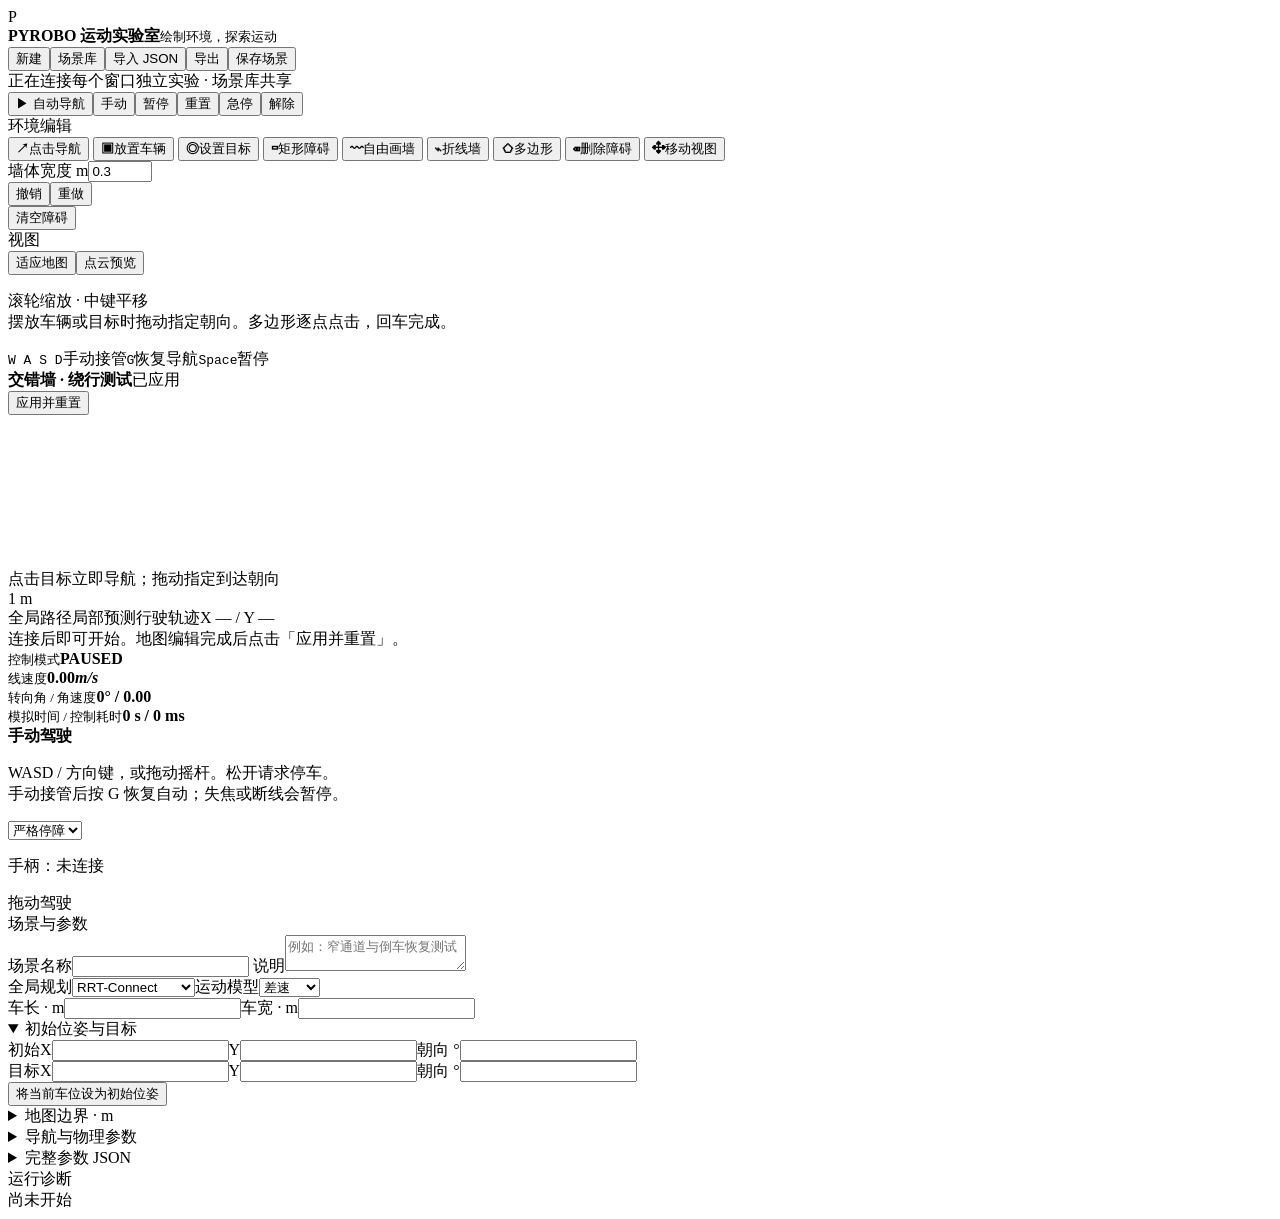
==== pyrobo/apps/web_sim/static/index.html @ 8983140a "refactor: package interactive apps and move navigation benchmarks out of examples" ====
<!doctype html>
<html lang="zh-CN">
  <head>
    <meta charset="utf-8" />
    <meta name="viewport" content="width=device-width,initial-scale=1" />
    <meta name="theme-color" content="#162a34" />
    <title>Pyrobo · 运动实验室</title>
    <link
      rel="icon"
      href="data:image/svg+xml,%3Csvg xmlns='http://www.w3.org/2000/svg' viewBox='0 0 32 32'%3E%3Crect width='32' height='32' rx='7' fill='%23147d73'/%3E%3Ctext x='8' y='24' fill='white' font-size='24' font-family='sans-serif'%3EP%3C/text%3E%3C/svg%3E"
    />
    <link rel="stylesheet" href="/static/style.css" />
    <script type="module" src="/static/app.js"></script>
  </head>
  <body>
    <header>
      <div class="brand">
        <span class="brand-mark">P</span>
        <div>
          <strong>PYROBO <span>运动实验室</span></strong
          ><small>绘制环境，探索运动</small>
        </div>
      </div>
      <div class="file-actions">
        <button id="new-scene">新建</button
        ><button id="library-open">场景库</button
        ><button id="import-button">导入 JSON</button
        ><button id="export">导出</button
        ><button id="save" class="primary">保存场景</button>
      </div>
      <input
        id="import-file"
        type="file"
        accept=".json,application/json"
        hidden
      />
    </header>
    <div class="session-bar">
      <div>
        <span id="connection" class="badge">正在连接</span
        ><button id="reconnect" hidden>重新连接</button
        ><span class="muted desktop-only">每个窗口独立实验 · 场景库共享</span>
      </div>
      <div class="run-actions">
        <button data-action="auto" class="primary" title="G">▶ 自动导航</button
        ><button data-action="manual" title="M">手动</button
        ><button data-action="paused" title="Space">暂停</button
        ><button data-action="reset" title="Home">重置</button
        ><button data-action="estop" class="danger" title="E">急停</button
        ><button data-action="release" title="R">解除</button>
      </div>
    </div>
    <main>
      <aside class="tools panel">
        <div class="section-label">环境编辑</div>
        <div id="tools" class="tool-list">
          <button data-tool="navigate" class="selected">
            <b>↗</b>点击导航
          </button>
          <button data-tool="robot"><b>▣</b>放置车辆</button>
          <button data-tool="goal"><b>◎</b>设置目标</button>
          <button data-tool="rect"><b>▭</b>矩形障碍</button>
          <button data-tool="brush"><b>〰</b>自由画墙</button>
          <button data-tool="polyline"><b>⌁</b>折线墙</button>
          <button data-tool="polygon"><b>⬠</b>多边形</button>
          <button data-tool="erase"><b>⌫</b>删除障碍</button>
          <button data-tool="pan"><b>✥</b>移动视图</button>
        </div>
        <button id="finish-polygon" hidden>完成多边形 ↵</button>
        <label
          >墙体宽度 <span class="unit">m</span
          ><input
            id="brush-width"
            type="number"
            value="0.3"
            min="0.05"
            max="3"
            step="0.05"
        /></label>
        <div class="paired">
          <button id="undo">撤销</button><button id="redo">重做</button>
        </div>
        <button id="clear-obstacles">清空障碍</button>
        <div class="section-label">视图</div>
        <div class="paired">
          <button id="fit">适应地图</button
          ><button id="points-toggle">点云预览</button>
        </div>
        <p class="help">
          滚轮缩放 · 中键平移<br />摆放车辆或目标时拖动指定朝向。多边形逐点点击，回车完成。
        </p>
        <div class="key-hint">
          <kbd>W A S D</kbd><span>手动接管</span><kbd>G</kbd
          ><span>恢复导航</span><kbd>Space</kbd><span>暂停</span>
        </div>
      </aside>
      <section class="workspace">
        <div class="canvas-heading">
          <div>
            <strong id="scene-title">交错墙 · 绕行测试</strong
            ><span id="edit-status" class="muted">已应用</span>
          </div>
          <div class="paired">
            <button id="apply" class="primary">应用并重置</button>
          </div>
        </div>
        <div class="canvas-wrap">
          <canvas id="map" aria-label="交互地图画布"></canvas>
          <div id="tool-hint" class="canvas-hint">
            点击目标立即导航；拖动指定到达朝向
          </div>
          <div id="scale" class="scale">1 m</div>
        </div>
        <div class="legend">
          <span><i class="route"></i>全局路径</span
          ><span><i class="forecast"></i>局部预测</span
          ><span><i class="trail"></i>行驶轨迹</span
          ><span id="coordinates">X — / Y —</span>
        </div>
        <div id="message" role="status">
          连接后即可开始。地图编辑完成后点击「应用并重置」。
        </div>
        <div class="telemetry">
          <div><small>控制模式</small><strong id="mode">PAUSED</strong></div>
          <div>
            <small>线速度</small
            ><strong><span id="speed">0.00</span><em>m/s</em></strong>
          </div>
          <div>
            <small>转向角 / 角速度</small><strong id="turn">0° / 0.00</strong>
          </div>
          <div>
            <small>模拟时间 / 控制耗时</small
            ><strong id="timing">0 s / 0 ms</strong>
          </div>
        </div>
        <div class="manual-panel">
          <div>
            <strong>手动驾驶</strong>
            <p class="help">
              WASD / 方向键，或拖动摇杆。松开请求停车。<br />手动接管后按 G
              恢复自动；失焦或断线会暂停。
            </p>
            <select id="policy" aria-label="手动辅助策略">
              <option value="teleop_stop">严格停障</option>
              <option value="teleop_avoid">辅助绕障</option>
            </select>
            <p id="gamepad-status" class="help">手柄：未连接</p>
          </div>
          <div id="joystick" aria-label="虚拟摇杆">
            <div class="stick-axis"></div>
            <div id="stick-knob"></div>
            <span>拖动驾驶</span>
          </div>
        </div>
      </section>
      <aside class="inspector panel">
        <div class="section-label">场景与参数</div>
        <label>场景名称<input id="scene-name" maxlength="80" /></label>
        <label
          >说明<textarea
            id="scene-description"
            rows="2"
            placeholder="例如：窄通道与倒车恢复测试"
          ></textarea>
        </label>
        <div class="paired">
          <label
            >全局规划<select id="planner">
              <option value="rrt_connect">RRT-Connect</option>
              <option value="voronoi">Voronoi + D* Lite</option>
            </select></label
          ><label
            >运动模型<select id="model">
              <option value="differential">差速</option>
              <option value="ackermann">阿克曼</option>
            </select></label
          >
        </div>
        <div class="paired">
          <label
            >车长 · m<input
              id="body-length"
              type="number"
              min="0.05"
              step="0.1" /></label
          ><label
            >车宽 · m<input id="body-width" type="number" min="0.05" step="0.1"
          /></label>
        </div>
        <details open>
          <summary>初始位姿与目标</summary>
          <div class="pose-row">
            <span>初始</span
            ><label>X<input id="start-x" type="number" step="0.1" /></label
            ><label>Y<input id="start-y" type="number" step="0.1" /></label
            ><label
              >朝向 °<input id="start-yaw" type="number" step="5"
            /></label>
          </div>
          <div class="pose-row">
            <span>目标</span
            ><label>X<input id="goal-x" type="number" step="0.1" /></label
            ><label>Y<input id="goal-y" type="number" step="0.1" /></label
            ><label>朝向 °<input id="goal-yaw" type="number" step="5" /></label>
          </div>
          <button id="current-as-start">将当前车位设为初始位姿</button>
        </details>
        <details>
          <summary>地图边界 · m</summary>
          <div class="paired">
            <label>X 最小<input id="xmin" type="number" step="1" /></label
            ><label>X 最大<input id="xmax" type="number" step="1" /></label>
          </div>
          <div class="paired">
            <label>Y 最小<input id="ymin" type="number" step="1" /></label
            ><label>Y 最大<input id="ymax" type="number" step="1" /></label>
          </div>
        </details>
        <details>
          <summary>导航与物理参数</summary>
          <div class="paired">
            <label
              >全局额外间距 · m<input
                id="planner-clearance"
                type="number"
                min="0"
                step="0.01"
            /></label>
            <label
              >目标入射距离 · m<input
                id="goal-approach"
                type="number"
                min="0"
                step="0.1"
                placeholder="自动"
            /></label>
          </div>
          <label
            >间距策略<select id="adaptive-clearance">
              <option value="adaptive">自动适应通道</option>
              <option value="fixed">固定额外间距</option>
            </select></label
          >
          <p class="help">
            自动模式将额外间距作为偏好，通道狭窄时缩减；车体碰撞安全边距始终保留。入射距离留空会自动适应终点空间。
          </p>
          <div class="paired">
            <label
              >控制周期 · s<input
                id="dt"
                type="number"
                min="0.02"
                step="0.01" /></label
            ><label
              >手动限速 · m/s<input
                id="manual-speed"
                type="number"
                min="0.01"
                step="0.1"
            /></label>
          </div>
          <div class="paired">
            <label
              >预测时长 · s<input
                id="horizon"
                type="number"
                min="0.1"
                step="0.1" /></label
            ><label
              >规划预算 · s<input
                id="budget"
                type="number"
                min="0.01"
                step="0.1"
            /></label>
          </div>
          <div class="paired">
            <label
              >质量 · kg<input
                id="mass"
                type="number"
                min="0.1"
                step="1" /></label
            ><label
              >驱动力 · N<input id="force" type="number" min="0.1" step="5"
            /></label>
          </div>
        </details>
        <details>
          <summary>完整参数 JSON</summary>
          <p class="help">
            包含 DWA、摩擦、回中、手柄映射等全部参数。修改后先更新草稿。
          </p>
          <textarea
            id="advanced"
            rows="13"
            spellcheck="false"
            aria-label="完整参数 JSON"
          ></textarea
          ><button id="advanced-update">更新参数草稿</button>
        </details>
        <div class="section-label">运行诊断</div>
        <div id="diagnostics" class="diagnostics">尚未开始</div>
      </aside>
    </main>
    <dialog id="library">
      <div class="dialog-heading">
        <h2>场景库</h2>
        <button id="library-close">关闭</button>
      </div>
      <p class="help">
        保存在运行服务的设备上，局域网中的其他设备也能加载。每次保存创建一个新用例。
      </p>
      <div id="scene-list"></div>
    </dialog>
  </body>
</html>
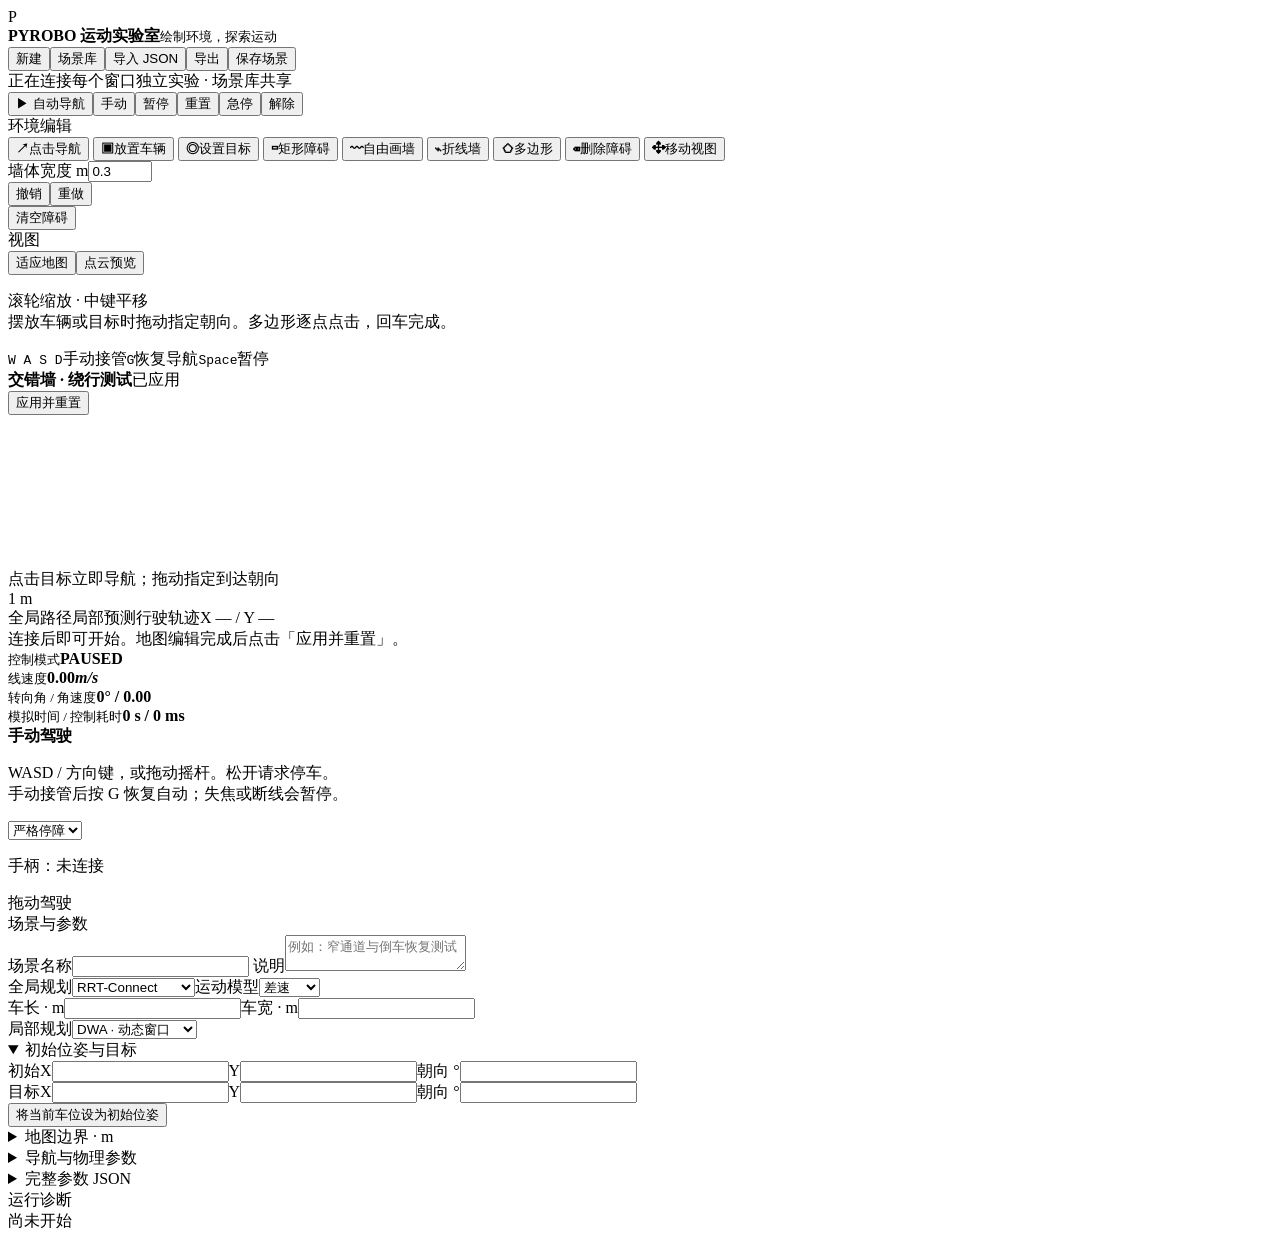
==== commit d1adc1b7: "1. 加入TEB规划" ====
--- a/pyrobo/apps/web_sim/static/index.html
+++ b/pyrobo/apps/web_sim/static/index.html
@@ -188,6 +188,18 @@
             >车宽 · m<input id="body-width" type="number" min="0.05" step="0.1"
           /></label>
         </div>
+        <label>局部规划<select id="local-optimizer">
+          <option value="dwa">DWA · 动态窗口</option>
+          <option value="teb">TEB · 时间弹性带</option>
+        </select></label>
+        <div id="teb-settings" hidden>
+          <div class="paired">
+            <label>TEB 最大节点<input id="teb-nodes" type="number" min="3" max="64" step="1" /></label>
+            <label>TEB 迭代上限<input id="teb-iterations" type="number" min="1" max="100" step="1" /></label>
+          </div>
+          <label>TEB 优化预算 · s<input id="teb-budget" type="number" min="0.001" max="1" step="0.01" placeholder="仅限制迭代" /></label>
+          <p class="help">联合优化路径与时间；预算为软上限。手动辅助沿用 DWA。</p>
+        </div>
         <details open>
           <summary>初始位姿与目标</summary>
           <div class="pose-row">
@@ -290,7 +302,7 @@
         <details>
           <summary>完整参数 JSON</summary>
           <p class="help">
-            包含 DWA、摩擦、回中、手柄映射等全部参数。修改后先更新草稿。
+            包含 DWA、TEB、摩擦、回中、手柄映射等全部参数。修改后先更新草稿。
           </p>
           <textarea
             id="advanced"
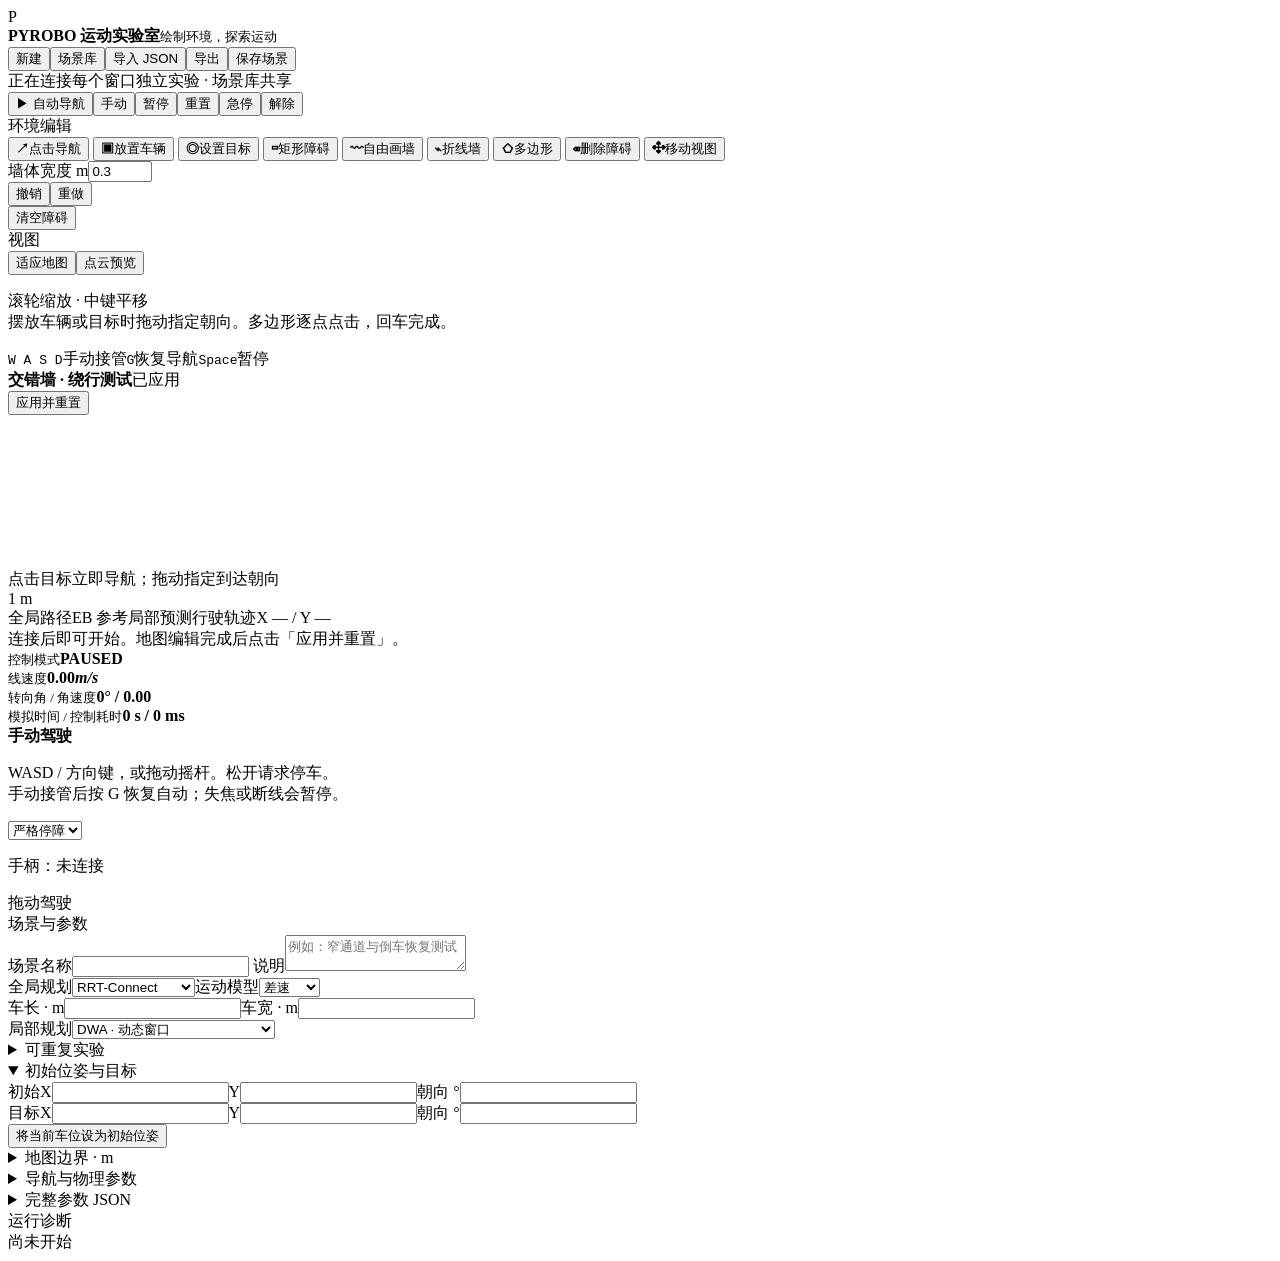
==== commit 564e83bc: "feat: integrate EB-DWA with simulation experiments and execution feedback" ====
--- a/pyrobo/apps/web_sim/static/index.html
+++ b/pyrobo/apps/web_sim/static/index.html
@@ -113,6 +113,7 @@
         </div>
         <div class="legend">
           <span><i class="route"></i>全局路径</span
+          ><span><i style="background: #9670c7"></i>EB 参考</span
           ><span><i class="forecast"></i>局部预测</span
           ><span><i class="trail"></i>行驶轨迹</span
           ><span id="coordinates">X — / Y —</span>
@@ -191,6 +192,7 @@
         <label>局部规划<select id="local-optimizer">
           <option value="dwa">DWA · 动态窗口</option>
           <option value="teb">TEB · 时间弹性带</option>
+          <option value="eb_dwa">EB-DWA · 几何修复与动态窗口</option>
         </select></label>
         <div id="teb-settings" hidden>
           <div class="paired">
@@ -200,6 +202,24 @@
           <label>TEB 优化预算 · s<input id="teb-budget" type="number" min="0.001" max="1" step="0.01" placeholder="仅限制迭代" /></label>
           <p class="help">联合优化路径与时间；预算为软上限。手动辅助沿用 DWA。</p>
         </div>
+        <div id="eb-settings" hidden>
+          <div class="paired">
+            <label>期望净空 · m<input id="eb-clearance" type="number" min="0" step="0.02" /></label>
+            <label>跟踪前视 · m<input id="eb-lookahead" type="number" min="0.1" step="0.1" /></label>
+          </div>
+          <div class="paired">
+            <label>EB 最大节点<input id="eb-nodes" type="number" min="4" max="128" step="1" /></label>
+            <label>EB 迭代上限<input id="eb-iterations" type="number" min="1" max="100" step="1" /></label>
+          </div>
+          <label>EB 优化预算 · s<input id="eb-budget" type="number" min="0.001" max="1" step="0.01" placeholder="仅限制计算次数" /></label>
+          <p class="help">紫线为修复参考，淡紫区域为软跟踪走廊，绿色为实际动力学预测。期望净空可在窄路降低，车辆碰撞边界始终保留。</p>
+        </div>
+        <details>
+          <summary>可重复实验</summary>
+          <p class="help">场景库内置弯道、窄路、倒车及故障测试。此处保存固定参考路径、初始速度和按仿真时间触发的事件；清空为普通交互场景。</p>
+          <label>实验 JSON<textarea id="experiment" rows="8" spellcheck="false"></textarea></label>
+          <button id="apply-experiment">更新实验设置</button>
+        </details>
         <details open>
           <summary>初始位姿与目标</summary>
           <div class="pose-row">
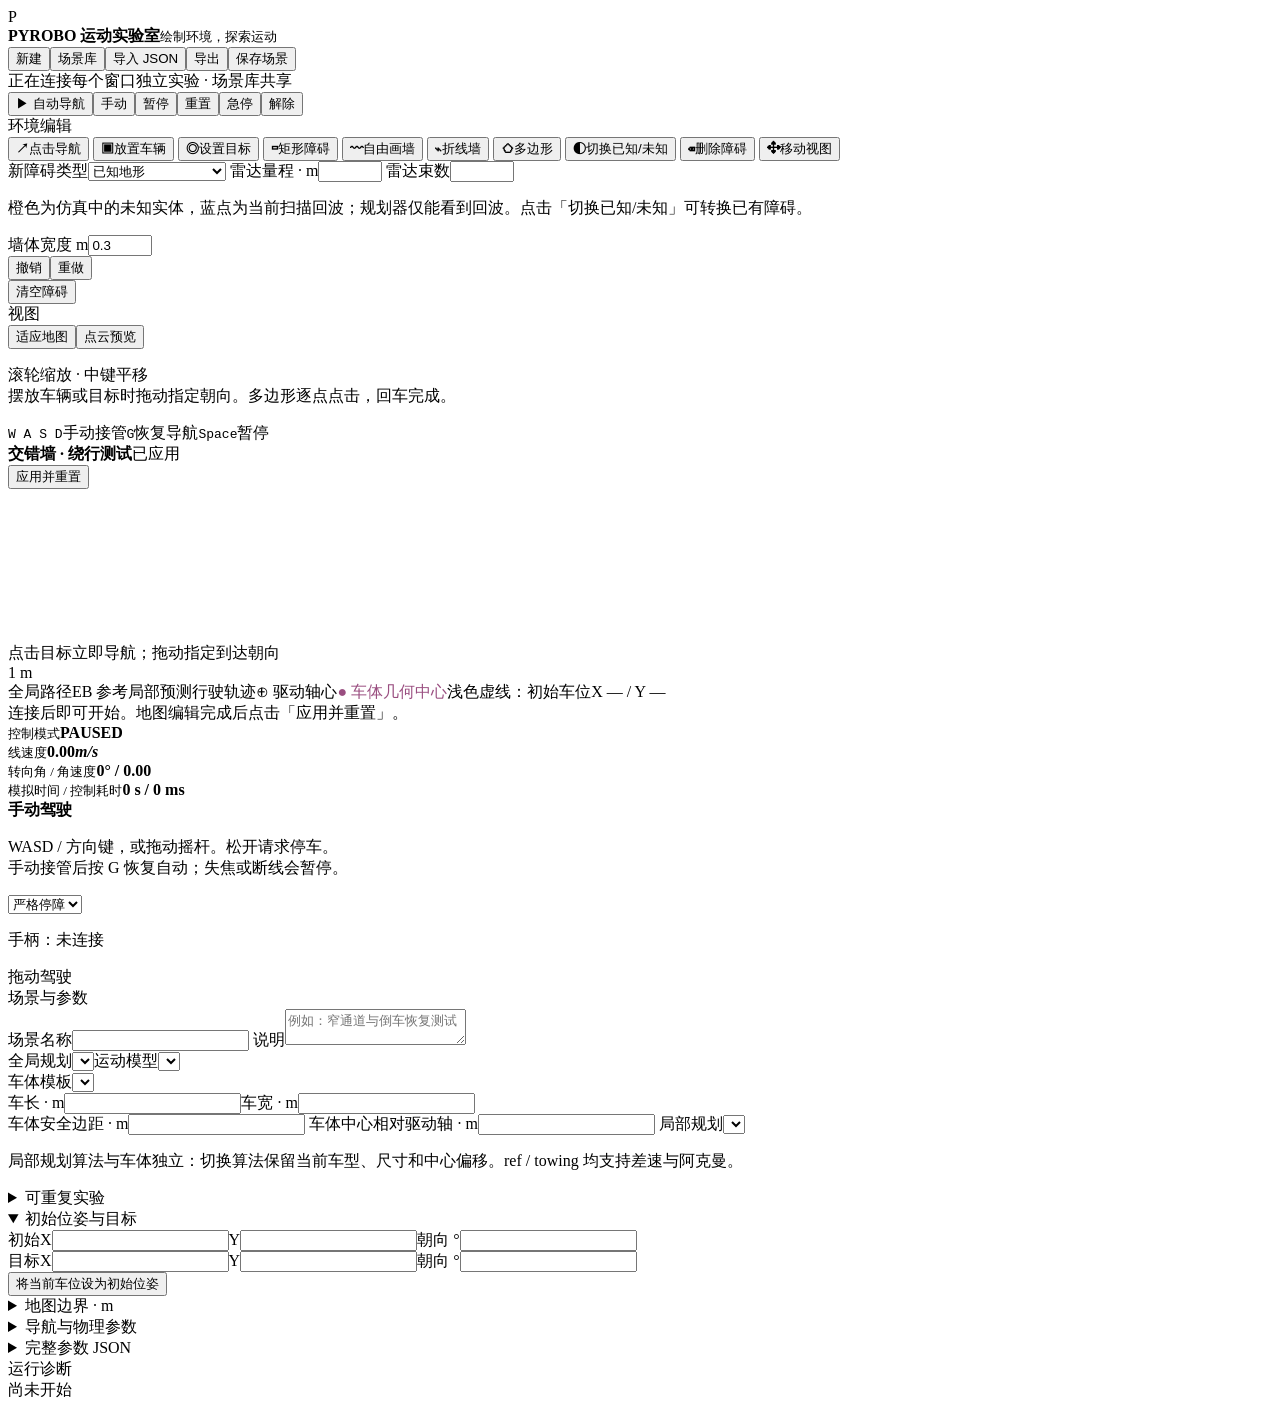
==== commit d8df8913: "upd" ====
--- a/pyrobo/apps/web_sim/static/index.html
+++ b/pyrobo/apps/web_sim/static/index.html
@@ -63,9 +63,14 @@
           <button data-tool="brush"><b>〰</b>自由画墙</button>
           <button data-tool="polyline"><b>⌁</b>折线墙</button>
           <button data-tool="polygon"><b>⬠</b>多边形</button>
+          <button data-tool="classify"><b>◐</b>切换已知/未知</button>
           <button data-tool="erase"><b>⌫</b>删除障碍</button>
           <button data-tool="pan"><b>✥</b>移动视图</button>
         </div>
+        <label>新障碍类型<select id="obstacle-layer"><option value="known">已知地形</option><option value="unknown">未知障碍 · 雷达发现</option></select></label>
+        <label>雷达量程 · m<input id="lidar-range" type="number" min="0.1" max="50" step="0.5" /></label>
+        <label>雷达束数<input id="lidar-beams" type="number" min="16" max="1440" step="1" /></label>
+        <p class="help">橙色为仿真中的未知实体，蓝点为当前扫描回波；规划器仅能看到回波。点击「切换已知/未知」可转换已有障碍。</p>
         <button id="finish-polygon" hidden>完成多边形 ↵</button>
         <label
           >墙体宽度 <span class="unit">m</span
@@ -116,6 +121,9 @@
           ><span><i style="background: #9670c7"></i>EB 参考</span
           ><span><i class="forecast"></i>局部预测</span
           ><span><i class="trail"></i>行驶轨迹</span
+          ><span title="位姿参考点；差速原地旋转时此点不动">⊕ 驱动轴心</span
+          ><span style="color: #9a4e80">● 车体几何中心</span
+          ><span>浅色虚线：初始车位</span
           ><span id="coordinates">X — / Y —</span>
         </div>
         <div id="message" role="status">
@@ -167,17 +175,12 @@
         </label>
         <div class="paired">
           <label
-            >全局规划<select id="planner">
-              <option value="rrt_connect">RRT-Connect</option>
-              <option value="voronoi">Voronoi + D* Lite</option>
-            </select></label
+            >全局规划<select id="planner"></select></label
           ><label
-            >运动模型<select id="model">
-              <option value="differential">差速</option>
-              <option value="ackermann">阿克曼</option>
-            </select></label
+            >运动模型<select id="model"></select></label
           >
         </div>
+        <label>车体模板<select id="vehicle-template"></select></label>
         <div class="paired">
           <label
             >车长 · m<input
@@ -189,11 +192,10 @@
             >车宽 · m<input id="body-width" type="number" min="0.05" step="0.1"
           /></label>
         </div>
-        <label>局部规划<select id="local-optimizer">
-          <option value="dwa">DWA · 动态窗口</option>
-          <option value="teb">TEB · 时间弹性带</option>
-          <option value="eb_dwa">EB-DWA · 几何修复与动态窗口</option>
-        </select></label>
+        <label>车体安全边距 · m<input id="body-margin" type="number" min="0" step="0.01" /></label>
+        <label>车体中心相对驱动轴 · m<input id="body-offset" type="number" step="0.01" /></label>
+        <label>局部规划<select id="local-optimizer"></select></label>
+        <p class="help">局部规划算法与车体独立：切换算法保留当前车型、尺寸和中心偏移。ref / towing 均支持差速与阿克曼。</p>
         <div id="teb-settings" hidden>
           <div class="paired">
             <label>TEB 最大节点<input id="teb-nodes" type="number" min="3" max="64" step="1" /></label>
@@ -212,6 +214,8 @@
             <label>EB 迭代上限<input id="eb-iterations" type="number" min="1" max="100" step="1" /></label>
           </div>
           <label>EB 优化预算 · s<input id="eb-budget" type="number" min="0.001" max="1" step="0.01" placeholder="仅限制计算次数" /></label>
+          <label><input id="eb-speed-profile" type="checkbox" />按曲率、转向和制动能力提前减速</label>
+          <label>横向加速度使用比例<input id="eb-lateral-fraction" type="number" min="0.01" max="1" step="0.05" /></label>
           <p class="help">紫线为修复参考，淡紫区域为软跟踪走廊，绿色为实际动力学预测。期望净空可在窄路降低，车辆碰撞边界始终保留。</p>
         </div>
         <details>
@@ -338,12 +342,28 @@
     </main>
     <dialog id="library">
       <div class="dialog-heading">
-        <h2>场景库</h2>
+        <h2>场景与地形管理</h2>
         <button id="library-close">关闭</button>
       </div>
-      <p class="help">
-        保存在运行服务的设备上，局域网中的其他设备也能加载。每次保存创建一个新用例。
-      </p>
+      <p class="help">地形单独保存；场景引用地形并保存车位、车辆、导航参数与未知障碍。目录位于运行服务的设备上。</p>
+      <div class="paired">
+        <label>资源类型<select id="resource-kind"><option value="scenes">场景</option><option value="maps">地形</option></select></label>
+        <label>分类目录<select id="library-folder"></select></label>
+      </div>
+      <p id="folder-path" class="help"></p>
+      <details><summary>管理分类目录</summary>
+        <label>分类名称<input id="folder-name" maxlength="80" /></label>
+        <label>服务器文件夹路径（留空则创建分类文件夹）<input id="folder-location" placeholder="例如 /data/robot-scenes/仓库" /></label>
+        <div class="paired"><button id="folder-add">添加目录</button><button id="folder-remove">移除目录登记</button></div>
+        <p class="help">移除登记保留磁盘文件；原厂目录只读，编辑后可另存到用户目录。</p>
+      </details>
+      <div class="library-save">
+        <label>保存名称<input id="resource-name" maxlength="80" placeholder="请输入名称" /></label>
+        <label id="terrain-name-row">场景引用的地形名<input id="terrain-name" maxlength="80" placeholder="请输入地形名称" /></label>
+        <div class="paired"><button id="resource-save" class="primary">保存为新资源</button><button id="resource-overwrite">覆盖已加载资源</button><button id="resource-export">导出当前资源</button></div>
+        <p class="help">同目录同名会提示，不会生成随机文件名。修改共享地形后，请先在「地形」中覆盖保存，再保存场景。</p>
+      </div>
+      <p id="library-message" role="status"></p>
       <div id="scene-list"></div>
     </dialog>
   </body>
